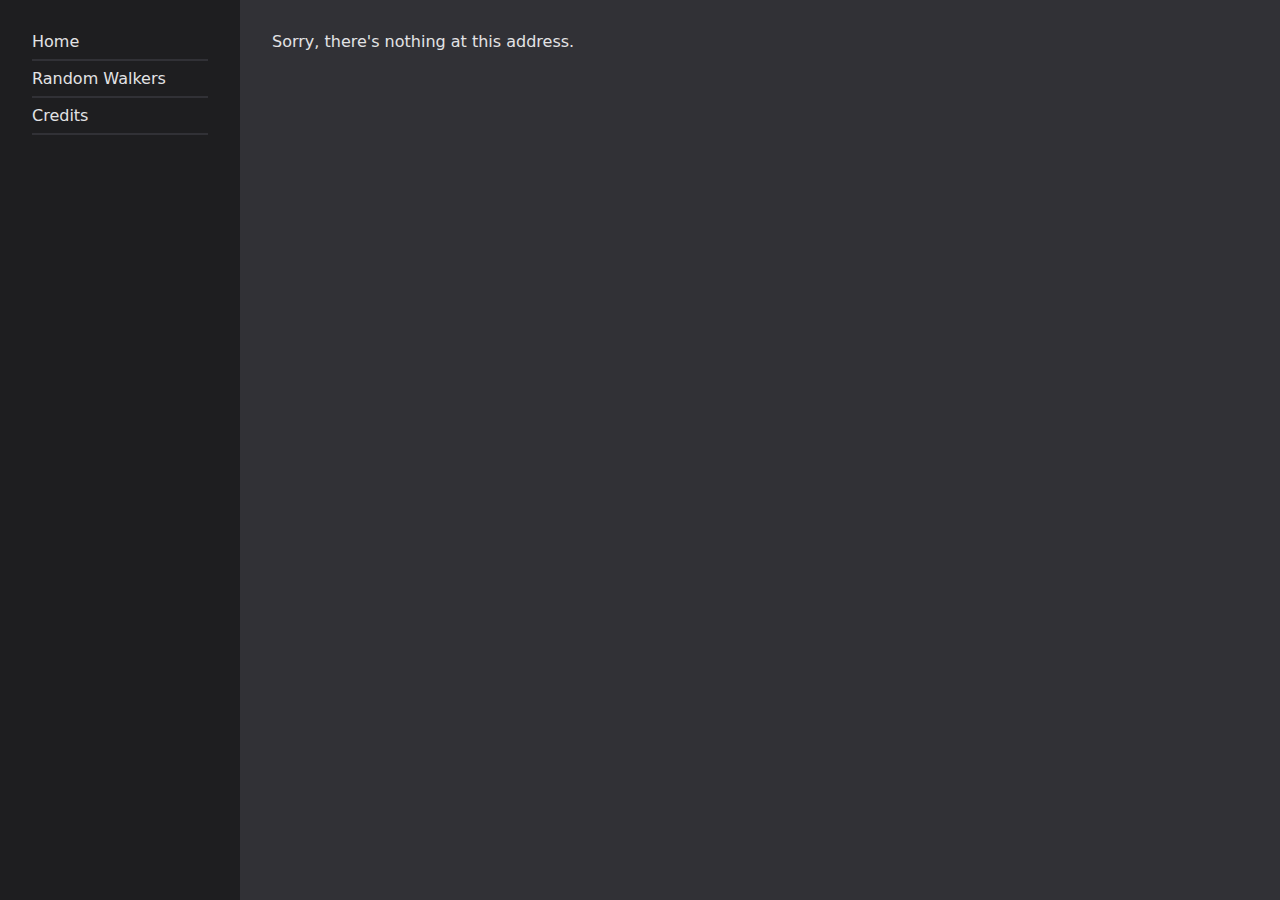
==== index.html @ 43662c02 "Deploying to gh-pages from  @ 48777105471150ef3174b36445667d6aef1adfc6 🚀" ====
<!DOCTYPE html>
<html lang="en">

<head>
    <meta charset="utf-8" />
    <meta name="viewport" content="width=device-width, initial-scale=1.0" />
    <title>Recreate</title>
    <base href="/" />
    <link rel="icon" type="image/png" href="favicon.png" />

    <link href="Recreate.styles.css" rel="stylesheet" />
    <link href="/css/app.css" rel="stylesheet" />
</head>

<body style="background-color: #313136; color: #e3e3e5;">
    <div id="app">Loading...
    </div>
    <script src="_framework/blazor.webassembly.js"></script>
</body>

</html>
---- css/app.css ----
*{margin:0;padding:0;box-sizing:border-box;font-size:medium;font-weight:500;font-family:"Chinese Quotes","Inter var","Inter",ui-sans-serif,system-ui,-apple-system,BlinkMacSystemFont,"Segoe UI",Roboto,"Helvetica Neue",Helvetica,Arial,"Noto Sans",sans-serif,"Apple Color Emoji","Segoe UI Emoji","Segoe UI Symbol","Noto Color Emoji"}input:focus,textarea:focus,select:focus{outline:none}nav{background:#1e1e20;width:240px;padding:32px;height:100vh;position:fixed;z-index:1;top:0;left:0}nav>a{margin-bottom:8px;display:block;color:#e3e3e5;text-decoration:none;padding-bottom:8px;border-bottom:2px solid #313136}nav>a.active{color:#10b981}.layout-container{background-color:#313136;color:#e3e3e5}.layout-container>main{margin-left:240px;padding-top:16px}h2{margin:16px 32px;color:#fb7185;font-size:larger}p{margin:16px 32px}.random-walkers{padding-bottom:320px}.random-walkers>div{padding:0 32px}.random-walkers>.buttons{margin-bottom:32px;margin-right:32px;text-align:right}.random-walkers>.buttons>button{margin-right:16px}.random-walkers>.buttons>select{background:#313136;border:1px solid #8e8e93;border-radius:8px;padding:8px;margin:0 16px 0 0;color:#e3e3e5}.random-walkers>#random-walkers-canvas{transform:scale(2, 2);transform-origin:top left;image-rendering:pixelated;image-rendering:optimizeSpeed;margin-left:32px}.button{padding:8px 16px;border:none;border-radius:5.3333333333px;text-shadow:1px 1px 2px #313136}.button-primary{background-color:#10b981;color:#e3e3e5}.button-secondary{background-color:#fb7185;color:#e3e3e5}.button-accent{background-color:#fbbf24;color:#e3e3e5}
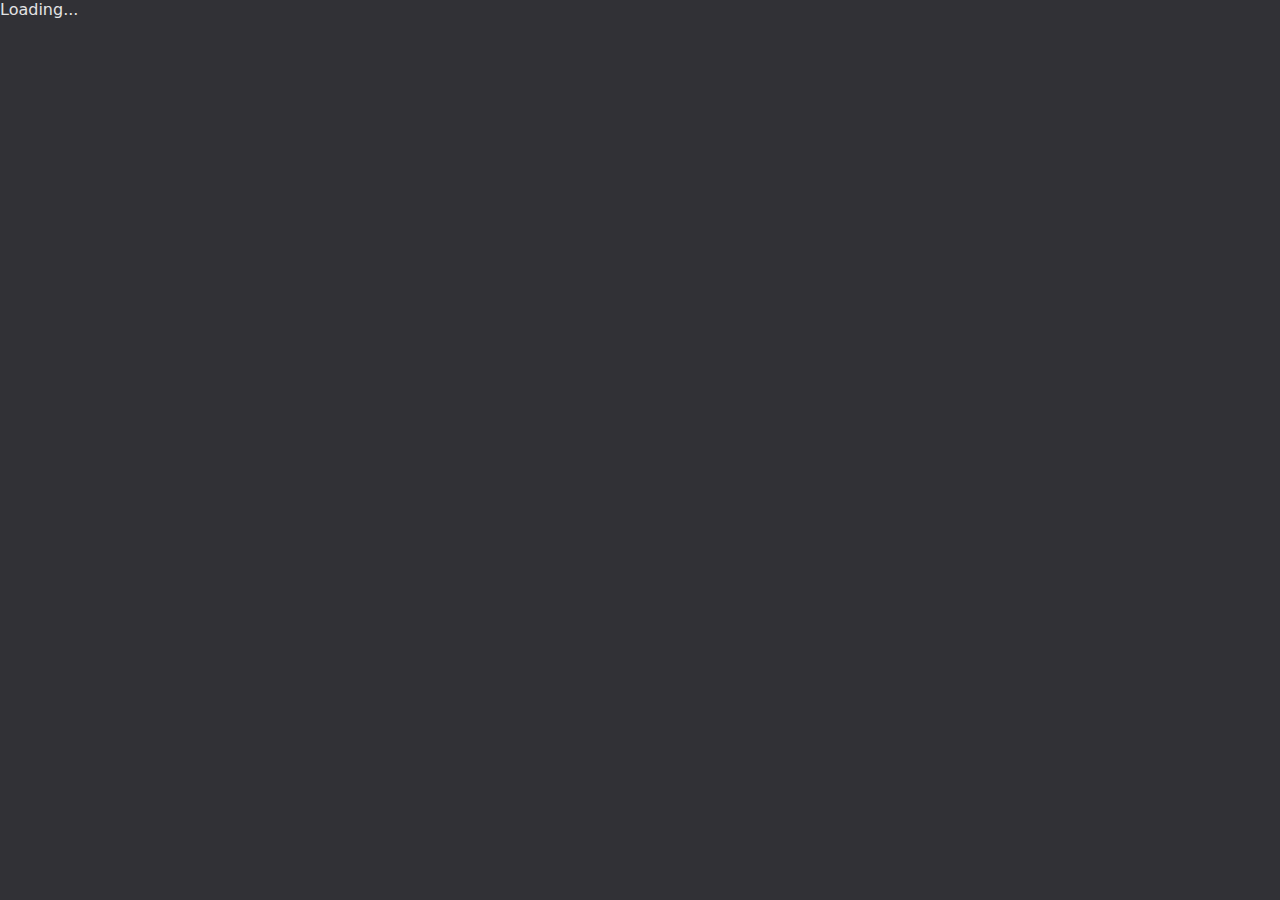
==== commit d2f0874b: "Deploying to gh-pages from  @ d5061c8dac6a3d4faf319fef3f2d2253bba29bdf 🚀" ====
--- a/index.html
+++ b/index.html
@@ -5,7 +5,7 @@
     <meta charset="utf-8" />
     <meta name="viewport" content="width=device-width, initial-scale=1.0" />
     <title>Recreate</title>
-    <base href="/" />
+    <base href="/Recreate/" />
     <link rel="icon" type="image/png" href="favicon.png" />
 
     <link href="Recreate.styles.css" rel="stylesheet" />
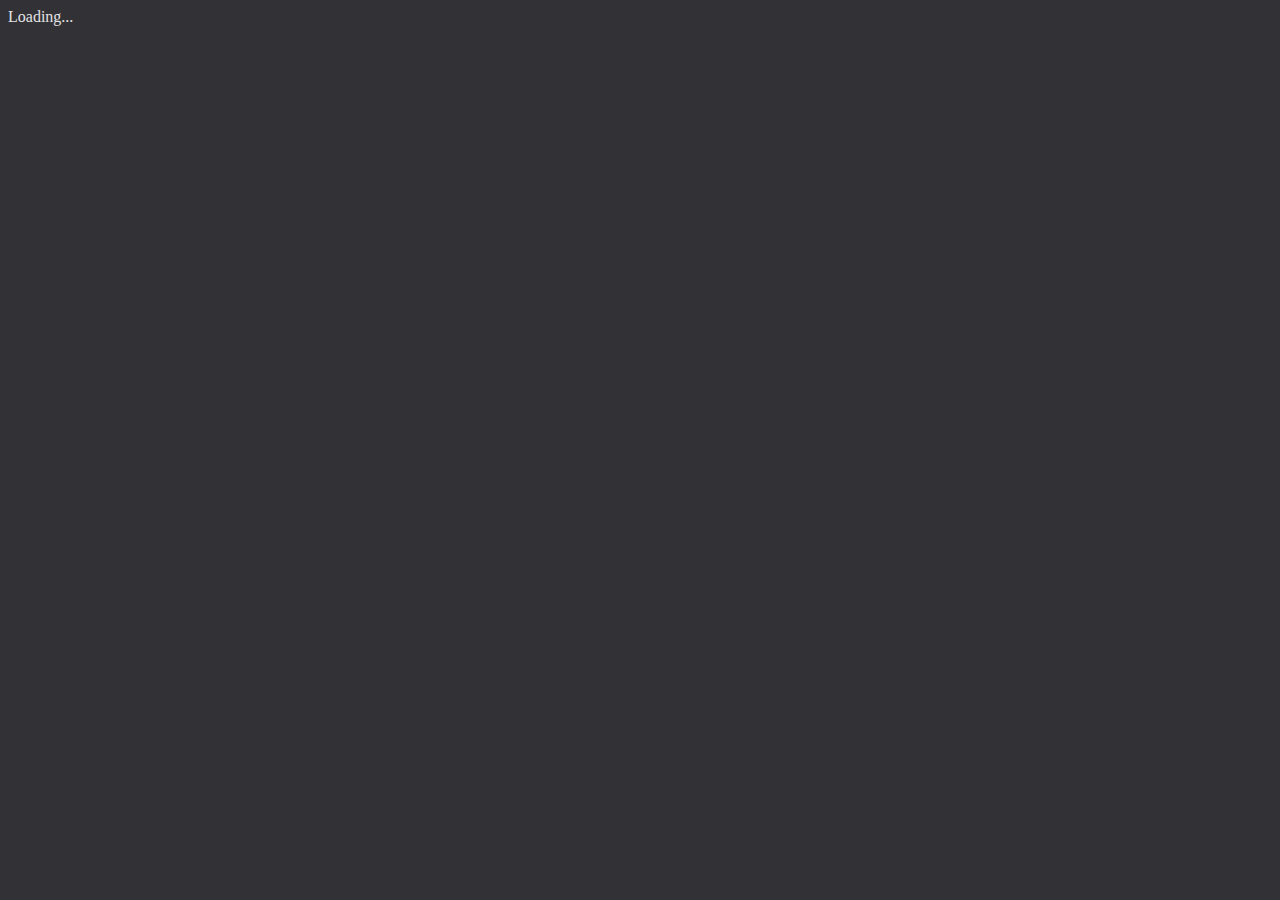
==== commit 219bb5c5: "Deploying to gh-pages from  @ f208636e344c5fd6939ece6805ba28ec3a7caea2 🚀" ====
--- a/index.html
+++ b/index.html
@@ -9,13 +9,14 @@
     <link rel="icon" type="image/png" href="favicon.png" />
 
     <link href="Recreate.styles.css" rel="stylesheet" />
-    <link href="/css/app.css" rel="stylesheet" />
+    <link href="css/app.css" rel="stylesheet" />
 </head>
 
 <body style="background-color: #313136; color: #e3e3e5;">
     <div id="app">Loading...
     </div>
-    <script src="_framework/blazor.webassembly.js"></script>
+    <script src="_framework/blazor.webassembly.js" autostart="false"></script>
+    <script src="brotliloader.min.js" type="module"></script>
 </body>
 
 </html>
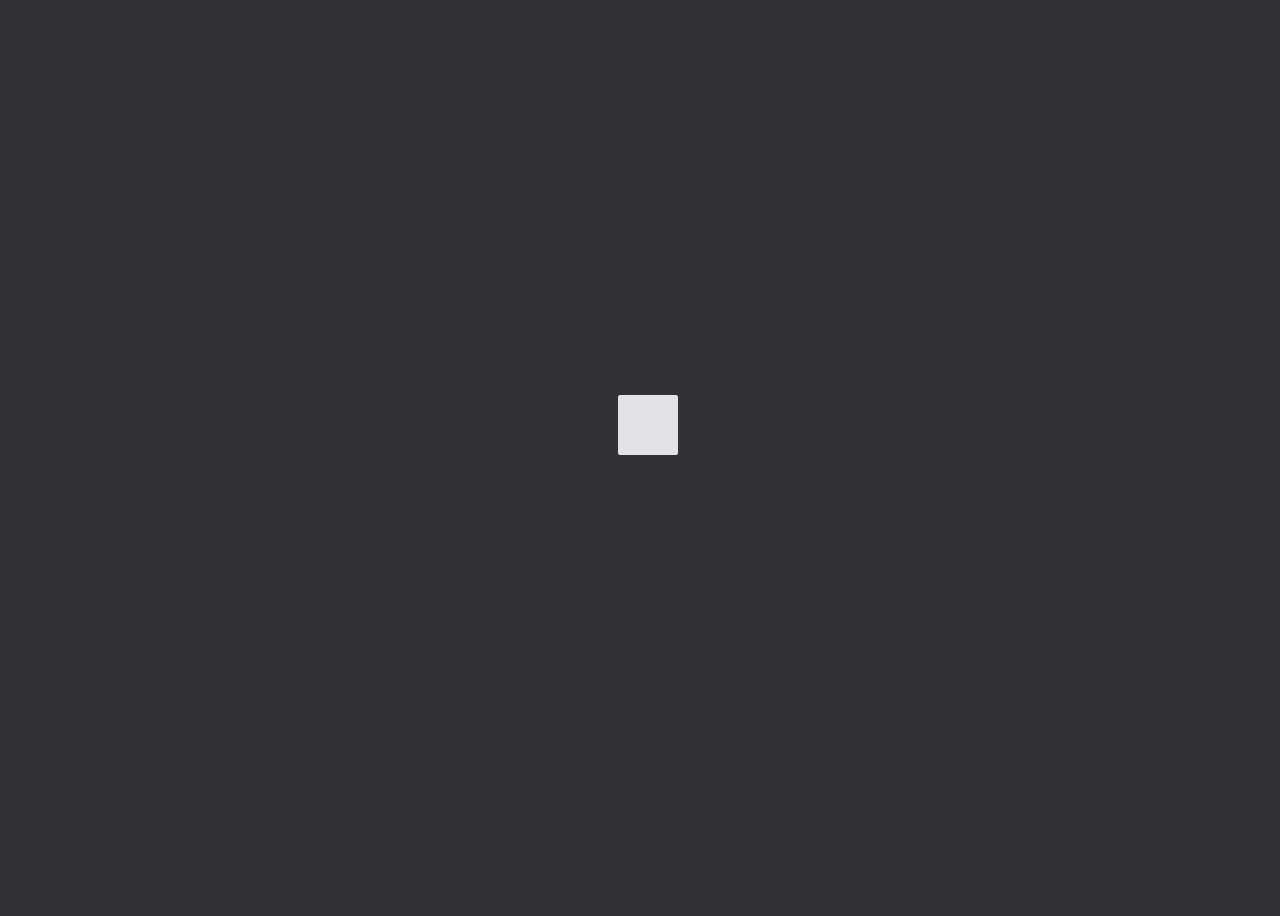
==== commit bd7bdaa0: "Deploying to gh-pages from  @ 81dab779f0b918efa291909e6335bf0bd66655fa 🚀" ====
--- a/index.html
+++ b/index.html
@@ -10,10 +10,53 @@
 
     <link href="Recreate.styles.css" rel="stylesheet" />
     <link href="css/app.css" rel="stylesheet" />
+    <style>
+        @keyframes square-animation {
+            0% {
+                transform: scale(0);
+            }
+
+            60% {
+                transform: scale(1);
+            }
+
+            100% {
+                transform: scale(1);
+            }
+        }
+        .square {
+            animation-name: square-animation;
+            animation-duration: 900ms;
+            animation-direction: alternate;
+            animation-iteration-count: infinite;
+            animation-timing-function: ease;
+            width: 20px;
+            height: 20px;
+            background: #e3e3e5;
+            display: inline-block;
+        }
+    </style>
 </head>
 
 <body style="background-color: #313136; color: #e3e3e5;">
-    <div id="app">Loading...
+    <div id="app">
+        <div style="height:100vh; width:100vw; text-align:center;">
+            <div style="display: inline-block; margin-top:43vh;">
+
+                <div style="display:grid; grid-template-columns:1fr 1fr 1fr;grid-template-rows:1fr 1fr 1fr; width:60px;">
+                    <span class="square" style="animation-delay: 300ms; border-top-left-radius:2px;"></span>
+                    <span class="square" style="animation-delay:400ms;" ></span>
+                    <span class="square" style="animation-delay: 500ms; border-top-right-radius: 2px;"></span>
+                    <span class="square" style="animation-delay: 200ms;"></span>
+                    <span class="square" style="animation-delay: 300ms;"></span>
+                    <span class="square" style="animation-delay:400ms;"></span>
+                    <span class="square" style="animation-delay: 100ms; border-bottom-left-radius: 2px;"></span>
+                    <span class="square" style="animation-delay: 200ms;"></span>
+                    <span class="square" style="animation-delay: 300ms; border-bottom-right-radius: 2px;"></span>
+                </div>
+
+            </div>
+        </div>
     </div>
     <script src="_framework/blazor.webassembly.js" autostart="false"></script>
     <script src="brotliloader.min.js" type="module"></script>
--- a/css/app.css
+++ b/css/app.css
@@ -1 +1 @@
-*{margin:0;padding:0;box-sizing:border-box;font-size:medium;font-weight:500;font-family:"Chinese Quotes","Inter var","Inter",ui-sans-serif,system-ui,-apple-system,BlinkMacSystemFont,"Segoe UI",Roboto,"Helvetica Neue",Helvetica,Arial,"Noto Sans",sans-serif,"Apple Color Emoji","Segoe UI Emoji","Segoe UI Symbol","Noto Color Emoji"}input:focus,textarea:focus,select:focus{outline:none}nav{background:#1e1e20;width:240px;padding:32px;height:100vh;position:fixed;z-index:1;top:0;left:0}nav>a{margin-bottom:8px;display:block;color:#e3e3e5;text-decoration:none;padding-bottom:8px;border-bottom:2px solid #313136}nav>a.active{color:#10b981}.layout-container{background-color:#313136;color:#e3e3e5}.layout-container>main{margin-left:240px;padding-top:16px}h2{margin:16px 32px;color:#fb7185;font-size:larger}p{margin:16px 32px}.random-walkers{padding-bottom:320px}.random-walkers>div{padding:0 32px}.random-walkers>.buttons{margin-bottom:32px;margin-right:32px;text-align:right}.random-walkers>.buttons>button{margin-right:16px}.random-walkers>.buttons>select{background:#313136;border:1px solid #8e8e93;border-radius:8px;padding:8px;margin:0 16px 0 0;color:#e3e3e5}.random-walkers>#random-walkers-canvas{transform:scale(2, 2);transform-origin:top left;image-rendering:pixelated;image-rendering:optimizeSpeed;margin-left:32px}.button{padding:8px 16px;border:none;border-radius:5.3333333333px;text-shadow:1px 1px 2px #313136}.button-primary{background-color:#10b981;color:#e3e3e5}.button-secondary{background-color:#fb7185;color:#e3e3e5}.button-accent{background-color:#fbbf24;color:#e3e3e5}
+*{margin:0;padding:0;box-sizing:border-box;font-size:medium;font-weight:500;font-family:"Chinese Quotes","Inter var","Inter",ui-sans-serif,system-ui,-apple-system,BlinkMacSystemFont,"Segoe UI",Roboto,"Helvetica Neue",Helvetica,Arial,"Noto Sans",sans-serif,"Apple Color Emoji","Segoe UI Emoji","Segoe UI Symbol","Noto Color Emoji"}input:focus,textarea:focus,select:focus{outline:none}nav{background:#1e1e20;width:272px;padding:32px;height:100vh;position:fixed;z-index:1;top:0;left:0}nav>a{margin-bottom:8px;display:block;color:#e3e3e5;text-decoration:none;padding-bottom:8px;border-bottom:2px solid #313136}nav>a.active{color:#10b981}.layout-container{background-color:#313136;color:#e3e3e5}.layout-container>main{margin-left:272px;padding-top:16px}h2{margin:16px 32px;color:#fb7185;font-size:larger}p{margin:16px 32px}.random-walkers{padding-bottom:320px}.random-walkers>div{padding:0 32px}.random-walkers>.buttons{margin-bottom:32px;margin-right:32px;text-align:right}.random-walkers>.buttons>button{margin-right:16px}.random-walkers>.buttons>select{background:#313136;border:1px solid #8e8e93;border-radius:8px;padding:8px;margin:0 16px 0 0;color:#e3e3e5}.random-walkers>#random-walkers-canvas{transform:scale(2, 2);transform-origin:top left;image-rendering:pixelated;image-rendering:optimizeSpeed;margin-left:32px}.button{padding:8px 16px;border:none;border-radius:5.3333333333px;text-shadow:1px 1px 2px #313136}.button-primary{background-color:#10b981;color:#e3e3e5}.button-secondary{background-color:#fb7185;color:#e3e3e5}.button-accent{background-color:#fbbf24;color:#e3e3e5}
